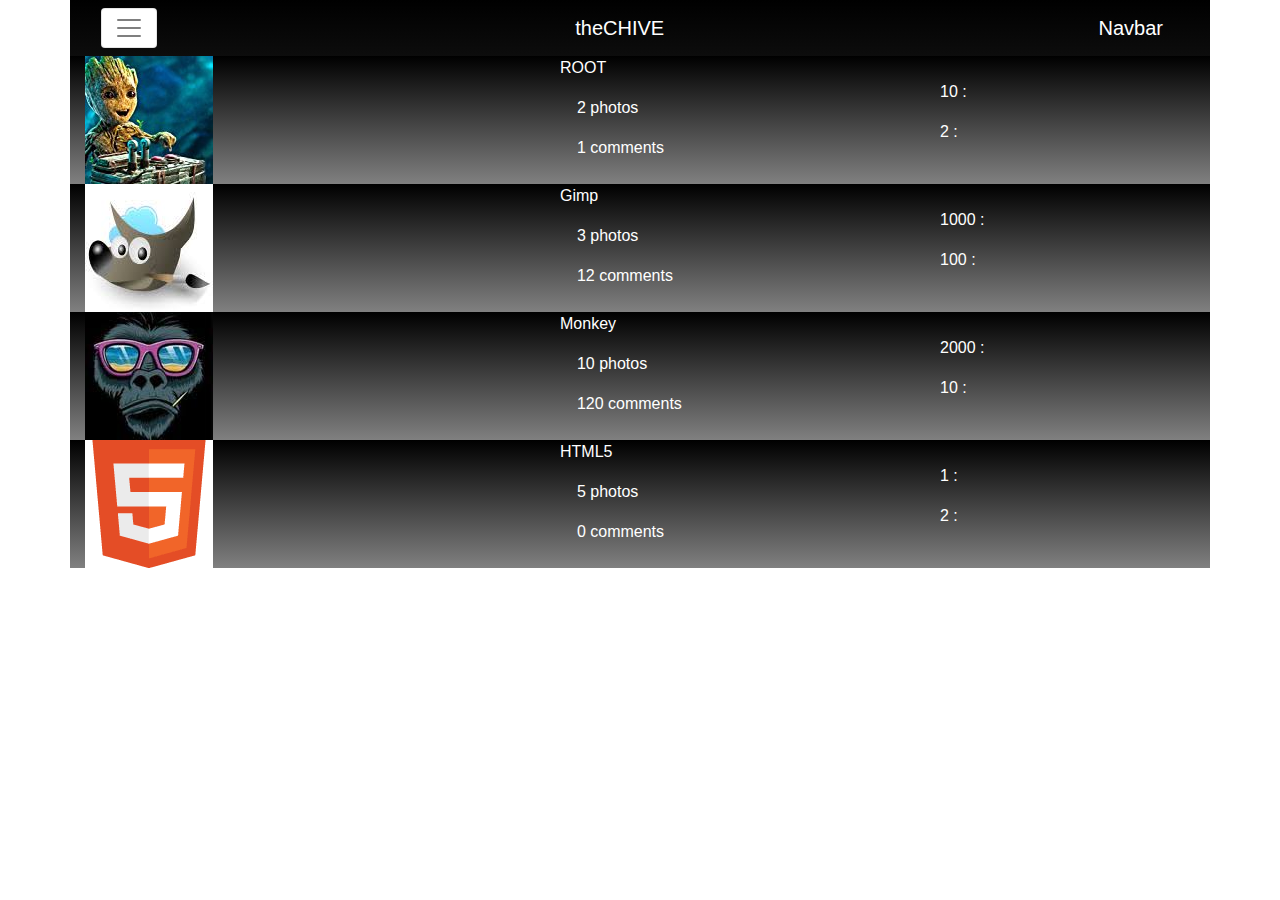
==== theChieve.html @ 102787f9 "thechieve" ====
<!DOCTYPE html>
<html lang="en">
  <head>
    <meta charset="UTF-8">
    <link href = "css/chieve.css" rel = "stylesheet" type = "text/css" />
    <meta http-equiv="X-UA-Compatible" content="IE=edge">
    <meta name="viewport" content="width=device-width, initial-scale=1">
    <!-- The above 3 meta tags *must* come first in the head; any other head content must come *after* these tags -->
    <title>Bootstrap 101 Template</title>

    <!-- Bootstrap -->
    <link href="css/bootstrap.min.css" rel="stylesheet">

    <!-- HTML5 shim and Respond.js for IE8 support of HTML5 elements and media queries -->
    <!-- WARNING: Respond.js doesn't work if you view the page via file:// -->
    <!--[if lt IE 9]>
      <script src="https://oss.maxcdn.com/html5shiv/3.7.3/html5shiv.min.js"></script>
      <script src="https://oss.maxcdn.com/respond/1.4.2/respond.min.js"></script>
    <![endif]-->
  </head>
  <body style="color:white">
    
    <div class="container" style="background:linear-gradient(black, gray);">
            <nav class="navbar navbar-toggleable-md navbar-light bg-faded">
                    <button class="navbar-toggler navbar-toggler-right" type="button" data-toggle="collapse" data-target="#navbarSupportedContent" aria-controls="navbarSupportedContent" aria-expanded="false" aria-label="Toggle navigation" style="background-color:white">
                      <span class="navbar-toggler-icon"></span>
                    </button>
                    <a class="navbar-brand" href="#" style="color:white">theCHIVE</a>
                    <a class="navbar-brand" href="#" style="color:white">Navbar</a>
                  
                    <div class="collapse navbar-collapse" id="navbarSupportedContent">
                      <ul class="navbar-nav mr-auto">
                        <li class="nav-item active">
                          <a class="nav-link" href="#" style="color:white">Home <span class="sr-only">(current)</span></a>
                        </li>
                        <li class="nav-item">
                          <a class="nav-link" href="#" style="color:white">Link</a>
                        </li>
                        <li class="nav-item">
                          <a class="nav-link disabled" href="#" style="color:white">Disabled</a>
                        </li>
                      </ul>
                      <form class="form-inline my-2 my-lg-0">
                        <input class="form-control mr-sm-2" type="text" placeholder="Search">
                        <button class="btn btn-outline-danger my-2 my-sm-0" type="submit">Search</button>
                      </form>
                    </div>
                  </nav>

        
              <div class="row" style="background:linear-gradient(black, gray);">
                <div class="col-5 ">        
                    <img src="img/71opG3O6-nL._CR280,0,720,720_UX128.jpg">                                          
                </div>
                <div class="col-4 ">            
                    <p>ROOT</p>
                    <p><i class="fa fa-picture-o" aria-hidden="true"></i> 2 photos</p>                                 
                    <p><i class="fa fa-comment" aria-hidden="true"></i> 1 comments</p>
                </div>
                <div class="col-3 ">    
                  <br>
                    <p>10 : <i class="fa fa-thumbs-o-up" aria-hidden="true"></i><p>                    
                    <p>2 : <i class="fa fa-thumbs-o-down" aria-hidden="true"></i><p>                                 
                </div>
            </div>

            <div class="row" style="background:linear-gradient(black, gray);">
                <div class="col-5 ">        
                    <img src="img/descarga.jpg">                                          
                </div>
                <div class="col-4 ">            
                    <p>Gimp</p>
                    <p><i class="fa fa-picture-o" aria-hidden="true"></i> 3 photos</p>                                 
                    <p><i class="fa fa-comment" aria-hidden="true"></i> 12 comments</p>
                </div>
                <div class="col-3 ">    
                  <br>
                    <p>1000 : <i class="fa fa-thumbs-o-up" aria-hidden="true"></i><p>                    
                    <p>100 : <i class="fa fa-thumbs-o-down" aria-hidden="true"></i><p>                                 
                </div>
            </div>

             <div class="row" style="background:linear-gradient(black, gray);">
                <div class="col-5 ">        
                    <img src="img/images (1).jpg">                                          
                </div>
                <div class="col-4 ">            
                    <p>Monkey</p>
                    <p><i class="fa fa-picture-o" aria-hidden="true"></i> 10 photos</p>                                 
                    <p><i class="fa fa-comment" aria-hidden="true"></i> 120 comments</p>
                </div>
                <div class="col-3 ">    
                  <br>
                    <p>2000 : <i class="fa fa-thumbs-o-up" aria-hidden="true"></i><p>                    
                    <p>10 : <i class="fa fa-thumbs-o-down" aria-hidden="true"></i><p>                                 
                </div>
            </div>

            <div class="row" style="background:linear-gradient(black, gray);">
                <div class="col-5 ">        
                    <img src="img/descarga.png">                                          
                </div>
                <div class="col-4 ">            
                    <p>HTML5</p>
                    <p><i class="fa fa-picture-o" aria-hidden="true"></i> 5 photos</p>                                 
                    <p><i class="fa fa-comment" aria-hidden="true"></i> 0 comments</p>
                </div>
                <div class="col-3 ">    
                  <br>
                    <p>1 : <i class="fa fa-thumbs-o-up" aria-hidden="true"></i><p>                    
                    <p>2 : <i class="fa fa-thumbs-o-down" aria-hidden="true"></i><p>                                 
                </div>
            </div>



    </div>



    <!-- jQuery (necessary for Bootstrap's JavaScript plugins) -->
    <script src="https://ajax.googleapis.com/ajax/libs/jquery/1.12.4/jquery.min.js"></script>
    <!-- Include all compiled plugins (below), or include individual files as needed -->
    <script src="js/bootstrap.min.js"></script>
  </body>
</html>
---- css/chieve.css ----
/*!* Font Awesome 4.1.0 by @davegandy - http://fontawesome.io - @fontawesome * License - http://fontawesome.io/license(Font:SIL OFL 1.1,CSS:MIT License) */@font-face {
    font-family:'FontAwesome';src:url('https://static.hsappstatic.net/content_shared_assets/static-1.3779/fonts/fontawesome-webfont.eot?v=4.1.0');src:url('https://static.hsappstatic.net/content_shared_assets/static-1.3779/fonts/fontawesome-webfont.eot?#iefix&v=4.1.0') format('embedded-opentype'),url('https://static.hsappstatic.net/content_shared_assets/static-1.3779/fonts/fontawesome-webfont.woff?v=4.1.0') format('woff'),url('https://static.hsappstatic.net/content_shared_assets/static-1.3779/fonts/fontawesome-webfont.ttf?v=4.1.0') format('truetype'),url('https://static.hsappstatic.net/content_shared_assets/static-1.3779/fonts/fontawesome-webfont.svg?v=4.1.0#fontawesomeregular') format('svg');font-weight:normal;font-style:normal
}

.fa {
    display: inline-block;
    font-family: FontAwesome;
    font-style: normal;
    font-weight: normal;
    line-height: 1;
    -webkit-font-smoothing: antialiased;
    -moz-osx-font-smoothing: grayscale
}

.fa-lg {
    font-size: 1.33333333em;
    line-height: .75em;
    vertical-align: -15%
}

.fa-2x {
    font-size: 2em
}

.fa-3x {
    font-size: 3em
}

.fa-4x {
    font-size: 4em
}

.fa-5x {
    font-size: 5em
}

.fa-fw {
    width: 1.28571429em;
    text-align: center
}

.fa-ul {
    padding-left: 0;
    margin-left: 2.14285714em;
    list-style-type: none
}

.fa-ul>li {
    position: relative
}

.fa-li {
    position: absolute;
    left: -2.14285714em;
    width: 2.14285714em;
    top: .14285714em;
    text-align: center
}

.fa-li.fa-lg {
    left: -1.85714286em
}

.fa-border {
    padding: .2em .25em .15em;
    border: solid .08em #eee;
    border-radius: .1em
}

.pull-right {
    float: right
}

.pull-left {
    float: left
}

.fa.pull-left {
    margin-right: .3em
}

.fa.pull-right {
    margin-left: .3em
}

.fa-spin {
    -webkit-animation: spin 2s infinite linear;
    -moz-animation: spin 2s infinite linear;
    -o-animation: spin 2s infinite linear;
    animation: spin 2s infinite linear
}

@-moz-keyframes spin {
    0% {
        -moz-transform: rotate(0deg)
    }

    100% {
        -moz-transform: rotate(359deg)
    }
}

@-webkit-keyframes spin {
    0% {
        -webkit-transform: rotate(0deg)
    }

    100% {
        -webkit-transform: rotate(359deg)
    }
}

@-o-keyframes spin {
    0% {
        -o-transform: rotate(0deg)
    }

    100% {
        -o-transform: rotate(359deg)
    }
}

@keyframes spin {
    0% {
        -webkit-transform: rotate(0deg);
        transform: rotate(0deg)
    }

    100% {
        -webkit-transform: rotate(359deg);
        transform: rotate(359deg)
    }
}

.fa-rotate-90 {
    filter: progid:DXImageTransform.Microsoft.BasicImage(rotation=1);
    -webkit-transform: rotate(90deg);
    -moz-transform: rotate(90deg);
    -ms-transform: rotate(90deg);
    -o-transform: rotate(90deg);
    transform: rotate(90deg)
}

.fa-rotate-180 {
    filter: progid:DXImageTransform.Microsoft.BasicImage(rotation=2);
    -webkit-transform: rotate(180deg);
    -moz-transform: rotate(180deg);
    -ms-transform: rotate(180deg);
    -o-transform: rotate(180deg);
    transform: rotate(180deg)
}

.fa-rotate-270 {
    filter: progid:DXImageTransform.Microsoft.BasicImage(rotation=3);
    -webkit-transform: rotate(270deg);
    -moz-transform: rotate(270deg);
    -ms-transform: rotate(270deg);
    -o-transform: rotate(270deg);
    transform: rotate(270deg)
}

.fa-flip-horizontal {
    filter: progid:DXImageTransform.Microsoft.BasicImage(rotation=0,mirror=1);
    -webkit-transform: scale(-1,1);
    -moz-transform: scale(-1,1);
    -ms-transform: scale(-1,1);
    -o-transform: scale(-1,1);
    transform: scale(-1,1)
}

.fa-flip-vertical {
    filter: progid:DXImageTransform.Microsoft.BasicImage(rotation=2,mirror=1);
    -webkit-transform: scale(1,-1);
    -moz-transform: scale(1,-1);
    -ms-transform: scale(1,-1);
    -o-transform: scale(1,-1);
    transform: scale(1,-1)
}

.fa-stack {
    position: relative;
    display: inline-block;
    width: 2em;
    height: 2em;
    line-height: 2em;
    vertical-align: middle
}

.fa-stack-1x,.fa-stack-2x {
    position: absolute;
    left: 0;
    width: 100%;
    text-align: center
}

.fa-stack-1x {
    line-height: inherit
}

.fa-stack-2x {
    font-size: 2em
}

.fa-inverse {
    color: #fff
}

.fa-glass:before {
    content: "\f000"
}

.fa-music:before {
    content: "\f001"
}

.fa-search:before {
    content: "\f002"
}

.fa-envelope-o:before {
    content: "\f003"
}

.fa-heart:before {
    content: "\f004"
}

.fa-star:before {
    content: "\f005"
}

.fa-star-o:before {
    content: "\f006"
}

.fa-user:before {
    content: "\f007"
}

.fa-film:before {
    content: "\f008"
}

.fa-th-large:before {
    content: "\f009"
}

.fa-th:before {
    content: "\f00a"
}

.fa-th-list:before {
    content: "\f00b"
}

.fa-check:before {
    content: "\f00c"
}

.fa-times:before {
    content: "\f00d"
}

.fa-search-plus:before {
    content: "\f00e"
}

.fa-search-minus:before {
    content: "\f010"
}

.fa-power-off:before {
    content: "\f011"
}

.fa-signal:before {
    content: "\f012"
}

.fa-gear:before,.fa-cog:before {
    content: "\f013"
}

.fa-trash-o:before {
    content: "\f014"
}

.fa-home:before {
    content: "\f015"
}

.fa-file-o:before {
    content: "\f016"
}

.fa-clock-o:before {
    content: "\f017"
}

.fa-road:before {
    content: "\f018"
}

.fa-download:before {
    content: "\f019"
}

.fa-arrow-circle-o-down:before {
    content: "\f01a"
}

.fa-arrow-circle-o-up:before {
    content: "\f01b"
}

.fa-inbox:before {
    content: "\f01c"
}

.fa-play-circle-o:before {
    content: "\f01d"
}

.fa-rotate-right:before,.fa-repeat:before {
    content: "\f01e"
}

.fa-refresh:before {
    content: "\f021"
}

.fa-list-alt:before {
    content: "\f022"
}

.fa-lock:before {
    content: "\f023"
}

.fa-flag:before {
    content: "\f024"
}

.fa-headphones:before {
    content: "\f025"
}

.fa-volume-off:before {
    content: "\f026"
}

.fa-volume-down:before {
    content: "\f027"
}

.fa-volume-up:before {
    content: "\f028"
}

.fa-qrcode:before {
    content: "\f029"
}

.fa-barcode:before {
    content: "\f02a"
}

.fa-tag:before {
    content: "\f02b"
}

.fa-tags:before {
    content: "\f02c"
}

.fa-book:before {
    content: "\f02d"
}

.fa-bookmark:before {
    content: "\f02e"
}

.fa-print:before {
    content: "\f02f"
}

.fa-camera:before {
    content: "\f030"
}

.fa-font:before {
    content: "\f031"
}

.fa-bold:before {
    content: "\f032"
}

.fa-italic:before {
    content: "\f033"
}

.fa-text-height:before {
    content: "\f034"
}

.fa-text-width:before {
    content: "\f035"
}

.fa-align-left:before {
    content: "\f036"
}

.fa-align-center:before {
    content: "\f037"
}

.fa-align-right:before {
    content: "\f038"
}

.fa-align-justify:before {
    content: "\f039"
}

.fa-list:before {
    content: "\f03a"
}

.fa-dedent:before,.fa-outdent:before {
    content: "\f03b"
}

.fa-indent:before {
    content: "\f03c"
}

.fa-video-camera:before {
    content: "\f03d"
}

.fa-photo:before,.fa-image:before,.fa-picture-o:before {
    content: "\f03e"
}

.fa-pencil:before {
    content: "\f040"
}

.fa-map-marker:before {
    content: "\f041"
}

.fa-adjust:before {
    content: "\f042"
}

.fa-tint:before {
    content: "\f043"
}

.fa-edit:before,.fa-pencil-square-o:before {
    content: "\f044"
}

.fa-share-square-o:before {
    content: "\f045"
}

.fa-check-square-o:before {
    content: "\f046"
}

.fa-arrows:before {
    content: "\f047"
}

.fa-step-backward:before {
    content: "\f048"
}

.fa-fast-backward:before {
    content: "\f049"
}

.fa-backward:before {
    content: "\f04a"
}

.fa-play:before {
    content: "\f04b"
}

.fa-pause:before {
    content: "\f04c"
}

.fa-stop:before {
    content: "\f04d"
}

.fa-forward:before {
    content: "\f04e"
}

.fa-fast-forward:before {
    content: "\f050"
}

.fa-step-forward:before {
    content: "\f051"
}

.fa-eject:before {
    content: "\f052"
}

.fa-chevron-left:before {
    content: "\f053"
}

.fa-chevron-right:before {
    content: "\f054"
}

.fa-plus-circle:before {
    content: "\f055"
}

.fa-minus-circle:before {
    content: "\f056"
}

.fa-times-circle:before {
    content: "\f057"
}

.fa-check-circle:before {
    content: "\f058"
}

.fa-question-circle:before {
    content: "\f059"
}

.fa-info-circle:before {
    content: "\f05a"
}

.fa-crosshairs:before {
    content: "\f05b"
}

.fa-times-circle-o:before {
    content: "\f05c"
}

.fa-check-circle-o:before {
    content: "\f05d"
}

.fa-ban:before {
    content: "\f05e"
}

.fa-arrow-left:before {
    content: "\f060"
}

.fa-arrow-right:before {
    content: "\f061"
}

.fa-arrow-up:before {
    content: "\f062"
}

.fa-arrow-down:before {
    content: "\f063"
}

.fa-mail-forward:before,.fa-share:before {
    content: "\f064"
}

.fa-expand:before {
    content: "\f065"
}

.fa-compress:before {
    content: "\f066"
}

.fa-plus:before {
    content: "\f067"
}

.fa-minus:before {
    content: "\f068"
}

.fa-asterisk:before {
    content: "\f069"
}

.fa-exclamation-circle:before {
    content: "\f06a"
}

.fa-gift:before {
    content: "\f06b"
}

.fa-leaf:before {
    content: "\f06c"
}

.fa-fire:before {
    content: "\f06d"
}

.fa-eye:before {
    content: "\f06e"
}

.fa-eye-slash:before {
    content: "\f070"
}

.fa-warning:before,.fa-exclamation-triangle:before {
    content: "\f071"
}

.fa-plane:before {
    content: "\f072"
}

.fa-calendar:before {
    content: "\f073"
}

.fa-random:before {
    content: "\f074"
}

.fa-comment:before {
    content: "\f075"
}

.fa-magnet:before {
    content: "\f076"
}

.fa-chevron-up:before {
    content: "\f077"
}

.fa-chevron-down:before {
    content: "\f078"
}

.fa-retweet:before {
    content: "\f079"
}

.fa-shopping-cart:before {
    content: "\f07a"
}

.fa-folder:before {
    content: "\f07b"
}

.fa-folder-open:before {
    content: "\f07c"
}

.fa-arrows-v:before {
    content: "\f07d"
}

.fa-arrows-h:before {
    content: "\f07e"
}

.fa-bar-chart-o:before {
    content: "\f080"
}

.fa-twitter-square:before {
    content: "\f081"
}

.fa-facebook-square:before {
    content: "\f082"
}

.fa-camera-retro:before {
    content: "\f083"
}

.fa-key:before {
    content: "\f084"
}

.fa-gears:before,.fa-cogs:before {
    content: "\f085"
}

.fa-comments:before {
    content: "\f086"
}

.fa-thumbs-o-up:before {
    content: "\f087"
}

.fa-thumbs-o-down:before {
    content: "\f088"
}

.fa-star-half:before {
    content: "\f089"
}

.fa-heart-o:before {
    content: "\f08a"
}

.fa-sign-out:before {
    content: "\f08b"
}

.fa-linkedin-square:before {
    content: "\f08c"
}

.fa-thumb-tack:before {
    content: "\f08d"
}

.fa-external-link:before {
    content: "\f08e"
}

.fa-sign-in:before {
    content: "\f090"
}

.fa-trophy:before {
    content: "\f091"
}

.fa-github-square:before {
    content: "\f092"
}

.fa-upload:before {
    content: "\f093"
}

.fa-lemon-o:before {
    content: "\f094"
}

.fa-phone:before {
    content: "\f095"
}

.fa-square-o:before {
    content: "\f096"
}

.fa-bookmark-o:before {
    content: "\f097"
}

.fa-phone-square:before {
    content: "\f098"
}

.fa-twitter:before {
    content: "\f099"
}

.fa-facebook:before {
    content: "\f09a"
}

.fa-github:before {
    content: "\f09b"
}

.fa-unlock:before {
    content: "\f09c"
}

.fa-credit-card:before {
    content: "\f09d"
}

.fa-rss:before {
    content: "\f09e"
}

.fa-hdd-o:before {
    content: "\f0a0"
}

.fa-bullhorn:before {
    content: "\f0a1"
}

.fa-bell:before {
    content: "\f0f3"
}

.fa-certificate:before {
    content: "\f0a3"
}

.fa-hand-o-right:before {
    content: "\f0a4"
}

.fa-hand-o-left:before {
    content: "\f0a5"
}

.fa-hand-o-up:before {
    content: "\f0a6"
}

.fa-hand-o-down:before {
    content: "\f0a7"
}

.fa-arrow-circle-left:before {
    content: "\f0a8"
}

.fa-arrow-circle-right:before {
    content: "\f0a9"
}

.fa-arrow-circle-up:before {
    content: "\f0aa"
}

.fa-arrow-circle-down:before {
    content: "\f0ab"
}

.fa-globe:before {
    content: "\f0ac"
}

.fa-wrench:before {
    content: "\f0ad"
}

.fa-tasks:before {
    content: "\f0ae"
}

.fa-filter:before {
    content: "\f0b0"
}

.fa-briefcase:before {
    content: "\f0b1"
}

.fa-arrows-alt:before {
    content: "\f0b2"
}

.fa-group:before,.fa-users:before {
    content: "\f0c0"
}

.fa-chain:before,.fa-link:before {
    content: "\f0c1"
}

.fa-cloud:before {
    content: "\f0c2"
}

.fa-flask:before {
    content: "\f0c3"
}

.fa-cut:before,.fa-scissors:before {
    content: "\f0c4"
}

.fa-copy:before,.fa-files-o:before {
    content: "\f0c5"
}

.fa-paperclip:before {
    content: "\f0c6"
}

.fa-save:before,.fa-floppy-o:before {
    content: "\f0c7"
}

.fa-square:before {
    content: "\f0c8"
}

.fa-navicon:before,.fa-reorder:before,.fa-bars:before {
    content: "\f0c9"
}

.fa-list-ul:before {
    content: "\f0ca"
}

.fa-list-ol:before {
    content: "\f0cb"
}

.fa-strikethrough:before {
    content: "\f0cc"
}

.fa-underline:before {
    content: "\f0cd"
}

.fa-table:before {
    content: "\f0ce"
}

.fa-magic:before {
    content: "\f0d0"
}

.fa-truck:before {
    content: "\f0d1"
}

.fa-pinterest:before {
    content: "\f0d2"
}

.fa-pinterest-square:before {
    content: "\f0d3"
}

.fa-google-plus-square:before {
    content: "\f0d4"
}

.fa-google-plus:before {
    content: "\f0d5"
}

.fa-money:before {
    content: "\f0d6"
}

.fa-caret-down:before {
    content: "\f0d7"
}

.fa-caret-up:before {
    content: "\f0d8"
}

.fa-caret-left:before {
    content: "\f0d9"
}

.fa-caret-right:before {
    content: "\f0da"
}

.fa-columns:before {
    content: "\f0db"
}

.fa-unsorted:before,.fa-sort:before {
    content: "\f0dc"
}

.fa-sort-down:before,.fa-sort-desc:before {
    content: "\f0dd"
}

.fa-sort-up:before,.fa-sort-asc:before {
    content: "\f0de"
}

.fa-envelope:before {
    content: "\f0e0"
}

.fa-linkedin:before {
    content: "\f0e1"
}

.fa-rotate-left:before,.fa-undo:before {
    content: "\f0e2"
}

.fa-legal:before,.fa-gavel:before {
    content: "\f0e3"
}

.fa-dashboard:before,.fa-tachometer:before {
    content: "\f0e4"
}

.fa-comment-o:before {
    content: "\f0e5"
}

.fa-comments-o:before {
    content: "\f0e6"
}

.fa-flash:before,.fa-bolt:before {
    content: "\f0e7"
}

.fa-sitemap:before {
    content: "\f0e8"
}

.fa-umbrella:before {
    content: "\f0e9"
}

.fa-paste:before,.fa-clipboard:before {
    content: "\f0ea"
}

.fa-lightbulb-o:before {
    content: "\f0eb"
}

.fa-exchange:before {
    content: "\f0ec"
}

.fa-cloud-download:before {
    content: "\f0ed"
}

.fa-cloud-upload:before {
    content: "\f0ee"
}

.fa-user-md:before {
    content: "\f0f0"
}

.fa-stethoscope:before {
    content: "\f0f1"
}

.fa-suitcase:before {
    content: "\f0f2"
}

.fa-bell-o:before {
    content: "\f0a2"
}

.fa-coffee:before {
    content: "\f0f4"
}

.fa-cutlery:before {
    content: "\f0f5"
}

.fa-file-text-o:before {
    content: "\f0f6"
}

.fa-building-o:before {
    content: "\f0f7"
}

.fa-hospital-o:before {
    content: "\f0f8"
}

.fa-ambulance:before {
    content: "\f0f9"
}

.fa-medkit:before {
    content: "\f0fa"
}

.fa-fighter-jet:before {
    content: "\f0fb"
}

.fa-beer:before {
    content: "\f0fc"
}

.fa-h-square:before {
    content: "\f0fd"
}

.fa-plus-square:before {
    content: "\f0fe"
}

.fa-angle-double-left:before {
    content: "\f100"
}

.fa-angle-double-right:before {
    content: "\f101"
}

.fa-angle-double-up:before {
    content: "\f102"
}

.fa-angle-double-down:before {
    content: "\f103"
}

.fa-angle-left:before {
    content: "\f104"
}

.fa-angle-right:before {
    content: "\f105"
}

.fa-angle-up:before {
    content: "\f106"
}

.fa-angle-down:before {
    content: "\f107"
}

.fa-desktop:before {
    content: "\f108"
}

.fa-laptop:before {
    content: "\f109"
}

.fa-tablet:before {
    content: "\f10a"
}

.fa-mobile-phone:before,.fa-mobile:before {
    content: "\f10b"
}

.fa-circle-o:before {
    content: "\f10c"
}

.fa-quote-left:before {
    content: "\f10d"
}

.fa-quote-right:before {
    content: "\f10e"
}

.fa-spinner:before {
    content: "\f110"
}

.fa-circle:before {
    content: "\f111"
}

.fa-mail-reply:before,.fa-reply:before {
    content: "\f112"
}

.fa-github-alt:before {
    content: "\f113"
}

.fa-folder-o:before {
    content: "\f114"
}

.fa-folder-open-o:before {
    content: "\f115"
}

.fa-smile-o:before {
    content: "\f118"
}

.fa-frown-o:before {
    content: "\f119"
}

.fa-meh-o:before {
    content: "\f11a"
}

.fa-gamepad:before {
    content: "\f11b"
}

.fa-keyboard-o:before {
    content: "\f11c"
}

.fa-flag-o:before {
    content: "\f11d"
}

.fa-flag-checkered:before {
    content: "\f11e"
}

.fa-terminal:before {
    content: "\f120"
}

.fa-code:before {
    content: "\f121"
}

.fa-mail-reply-all:before,.fa-reply-all:before {
    content: "\f122"
}

.fa-star-half-empty:before,.fa-star-half-full:before,.fa-star-half-o:before {
    content: "\f123"
}

.fa-location-arrow:before {
    content: "\f124"
}

.fa-crop:before {
    content: "\f125"
}

.fa-code-fork:before {
    content: "\f126"
}

.fa-unlink:before,.fa-chain-broken:before {
    content: "\f127"
}

.fa-question:before {
    content: "\f128"
}

.fa-info:before {
    content: "\f129"
}

.fa-exclamation:before {
    content: "\f12a"
}

.fa-superscript:before {
    content: "\f12b"
}

.fa-subscript:before {
    content: "\f12c"
}

.fa-eraser:before {
    content: "\f12d"
}

.fa-puzzle-piece:before {
    content: "\f12e"
}

.fa-microphone:before {
    content: "\f130"
}

.fa-microphone-slash:before {
    content: "\f131"
}

.fa-shield:before {
    content: "\f132"
}

.fa-calendar-o:before {
    content: "\f133"
}

.fa-fire-extinguisher:before {
    content: "\f134"
}

.fa-rocket:before {
    content: "\f135"
}

.fa-maxcdn:before {
    content: "\f136"
}

.fa-chevron-circle-left:before {
    content: "\f137"
}

.fa-chevron-circle-right:before {
    content: "\f138"
}

.fa-chevron-circle-up:before {
    content: "\f139"
}

.fa-chevron-circle-down:before {
    content: "\f13a"
}

.fa-html5:before {
    content: "\f13b"
}

.fa-css3:before {
    content: "\f13c"
}

.fa-anchor:before {
    content: "\f13d"
}

.fa-unlock-alt:before {
    content: "\f13e"
}

.fa-bullseye:before {
    content: "\f140"
}

.fa-ellipsis-h:before {
    content: "\f141"
}

.fa-ellipsis-v:before {
    content: "\f142"
}

.fa-rss-square:before {
    content: "\f143"
}

.fa-play-circle:before {
    content: "\f144"
}

.fa-ticket:before {
    content: "\f145"
}

.fa-minus-square:before {
    content: "\f146"
}

.fa-minus-square-o:before {
    content: "\f147"
}

.fa-level-up:before {
    content: "\f148"
}

.fa-level-down:before {
    content: "\f149"
}

.fa-check-square:before {
    content: "\f14a"
}

.fa-pencil-square:before {
    content: "\f14b"
}

.fa-external-link-square:before {
    content: "\f14c"
}

.fa-share-square:before {
    content: "\f14d"
}

.fa-compass:before {
    content: "\f14e"
}

.fa-toggle-down:before,.fa-caret-square-o-down:before {
    content: "\f150"
}

.fa-toggle-up:before,.fa-caret-square-o-up:before {
    content: "\f151"
}

.fa-toggle-right:before,.fa-caret-square-o-right:before {
    content: "\f152"
}

.fa-euro:before,.fa-eur:before {
    content: "\f153"
}

.fa-gbp:before {
    content: "\f154"
}

.fa-dollar:before,.fa-usd:before {
    content: "\f155"
}

.fa-rupee:before,.fa-inr:before {
    content: "\f156"
}

.fa-cny:before,.fa-rmb:before,.fa-yen:before,.fa-jpy:before {
    content: "\f157"
}

.fa-ruble:before,.fa-rouble:before,.fa-rub:before {
    content: "\f158"
}

.fa-won:before,.fa-krw:before {
    content: "\f159"
}

.fa-bitcoin:before,.fa-btc:before {
    content: "\f15a"
}

.fa-file:before {
    content: "\f15b"
}

.fa-file-text:before {
    content: "\f15c"
}

.fa-sort-alpha-asc:before {
    content: "\f15d"
}

.fa-sort-alpha-desc:before {
    content: "\f15e"
}

.fa-sort-amount-asc:before {
    content: "\f160"
}

.fa-sort-amount-desc:before {
    content: "\f161"
}

.fa-sort-numeric-asc:before {
    content: "\f162"
}

.fa-sort-numeric-desc:before {
    content: "\f163"
}

.fa-thumbs-up:before {
    content: "\f164"
}

.fa-thumbs-down:before {
    content: "\f165"
}

.fa-youtube-square:before {
    content: "\f166"
}

.fa-youtube:before {
    content: "\f167"
}

.fa-xing:before {
    content: "\f168"
}

.fa-xing-square:before {
    content: "\f169"
}

.fa-youtube-play:before {
    content: "\f16a"
}

.fa-dropbox:before {
    content: "\f16b"
}

.fa-stack-overflow:before {
    content: "\f16c"
}

.fa-instagram:before {
    content: "\f16d"
}

.fa-flickr:before {
    content: "\f16e"
}

.fa-adn:before {
    content: "\f170"
}

.fa-bitbucket:before {
    content: "\f171"
}

.fa-bitbucket-square:before {
    content: "\f172"
}

.fa-tumblr:before {
    content: "\f173"
}

.fa-tumblr-square:before {
    content: "\f174"
}

.fa-long-arrow-down:before {
    content: "\f175"
}

.fa-long-arrow-up:before {
    content: "\f176"
}

.fa-long-arrow-left:before {
    content: "\f177"
}

.fa-long-arrow-right:before {
    content: "\f178"
}

.fa-apple:before {
    content: "\f179"
}

.fa-windows:before {
    content: "\f17a"
}

.fa-android:before {
    content: "\f17b"
}

.fa-linux:before {
    content: "\f17c"
}

.fa-dribbble:before {
    content: "\f17d"
}

.fa-skype:before {
    content: "\f17e"
}

.fa-foursquare:before {
    content: "\f180"
}

.fa-trello:before {
    content: "\f181"
}

.fa-female:before {
    content: "\f182"
}

.fa-male:before {
    content: "\f183"
}

.fa-gittip:before {
    content: "\f184"
}

.fa-sun-o:before {
    content: "\f185"
}

.fa-moon-o:before {
    content: "\f186"
}

.fa-archive:before {
    content: "\f187"
}

.fa-bug:before {
    content: "\f188"
}

.fa-vk:before {
    content: "\f189"
}

.fa-weibo:before {
    content: "\f18a"
}

.fa-renren:before {
    content: "\f18b"
}

.fa-pagelines:before {
    content: "\f18c"
}

.fa-stack-exchange:before {
    content: "\f18d"
}

.fa-arrow-circle-o-right:before {
    content: "\f18e"
}

.fa-arrow-circle-o-left:before {
    content: "\f190"
}

.fa-toggle-left:before,.fa-caret-square-o-left:before {
    content: "\f191"
}

.fa-dot-circle-o:before {
    content: "\f192"
}

.fa-wheelchair:before {
    content: "\f193"
}

.fa-vimeo-square:before {
    content: "\f194"
}

.fa-turkish-lira:before,.fa-try:before {
    content: "\f195"
}

.fa-plus-square-o:before {
    content: "\f196"
}

.fa-space-shuttle:before {
    content: "\f197"
}

.fa-slack:before {
    content: "\f198"
}

.fa-envelope-square:before {
    content: "\f199"
}

.fa-wordpress:before {
    content: "\f19a"
}

.fa-openid:before {
    content: "\f19b"
}

.fa-institution:before,.fa-bank:before,.fa-university:before {
    content: "\f19c"
}

.fa-mortar-board:before,.fa-graduation-cap:before {
    content: "\f19d"
}

.fa-yahoo:before {
    content: "\f19e"
}

.fa-google:before {
    content: "\f1a0"
}

.fa-reddit:before {
    content: "\f1a1"
}

.fa-reddit-square:before {
    content: "\f1a2"
}

.fa-stumbleupon-circle:before {
    content: "\f1a3"
}

.fa-stumbleupon:before {
    content: "\f1a4"
}

.fa-delicious:before {
    content: "\f1a5"
}

.fa-digg:before {
    content: "\f1a6"
}

.fa-pied-piper-square:before,.fa-pied-piper:before {
    content: "\f1a7"
}

.fa-pied-piper-alt:before {
    content: "\f1a8"
}

.fa-drupal:before {
    content: "\f1a9"
}

.fa-joomla:before {
    content: "\f1aa"
}

.fa-language:before {
    content: "\f1ab"
}

.fa-fax:before {
    content: "\f1ac"
}

.fa-building:before {
    content: "\f1ad"
}

.fa-child:before {
    content: "\f1ae"
}

.fa-paw:before {
    content: "\f1b0"
}

.fa-spoon:before {
    content: "\f1b1"
}

.fa-cube:before {
    content: "\f1b2"
}

.fa-cubes:before {
    content: "\f1b3"
}

.fa-behance:before {
    content: "\f1b4"
}

.fa-behance-square:before {
    content: "\f1b5"
}

.fa-steam:before {
    content: "\f1b6"
}

.fa-steam-square:before {
    content: "\f1b7"
}

.fa-recycle:before {
    content: "\f1b8"
}

.fa-automobile:before,.fa-car:before {
    content: "\f1b9"
}

.fa-cab:before,.fa-taxi:before {
    content: "\f1ba"
}

.fa-tree:before {
    content: "\f1bb"
}

.fa-spotify:before {
    content: "\f1bc"
}

.fa-deviantart:before {
    content: "\f1bd"
}

.fa-soundcloud:before {
    content: "\f1be"
}

.fa-database:before {
    content: "\f1c0"
}

.fa-file-pdf-o:before {
    content: "\f1c1"
}

.fa-file-word-o:before {
    content: "\f1c2"
}

.fa-file-excel-o:before {
    content: "\f1c3"
}

.fa-file-powerpoint-o:before {
    content: "\f1c4"
}

.fa-file-photo-o:before,.fa-file-picture-o:before,.fa-file-image-o:before {
    content: "\f1c5"
}

.fa-file-zip-o:before,.fa-file-archive-o:before {
    content: "\f1c6"
}

.fa-file-sound-o:before,.fa-file-audio-o:before {
    content: "\f1c7"
}

.fa-file-movie-o:before,.fa-file-video-o:before {
    content: "\f1c8"
}

.fa-file-code-o:before {
    content: "\f1c9"
}

.fa-vine:before {
    content: "\f1ca"
}

.fa-codepen:before {
    content: "\f1cb"
}

.fa-jsfiddle:before {
    content: "\f1cc"
}

.fa-life-bouy:before,.fa-life-saver:before,.fa-support:before,.fa-life-ring:before {
    content: "\f1cd"
}

.fa-circle-o-notch:before {
    content: "\f1ce"
}

.fa-ra:before,.fa-rebel:before {
    content: "\f1d0"
}

.fa-ge:before,.fa-empire:before {
    content: "\f1d1"
}

.fa-git-square:before {
    content: "\f1d2"
}

.fa-git:before {
    content: "\f1d3"
}

.fa-hacker-news:before {
    content: "\f1d4"
}

.fa-tencent-weibo:before {
    content: "\f1d5"
}

.fa-qq:before {
    content: "\f1d6"
}

.fa-wechat:before,.fa-weixin:before {
    content: "\f1d7"
}

.fa-send:before,.fa-paper-plane:before {
    content: "\f1d8"
}

.fa-send-o:before,.fa-paper-plane-o:before {
    content: "\f1d9"
}

.fa-history:before {
    content: "\f1da"
}

.fa-circle-thin:before {
    content: "\f1db"
}

.fa-header:before {
    content: "\f1dc"
}

.fa-paragraph:before {
    content: "\f1dd"
}

.fa-sliders:before {
    content: "\f1de"
}

.fa-share-alt:before {
    content: "\f1e0"
}

.fa-share-alt-square:before {
    content: "\f1e1"
}

.fa-bomb:before {
    content: "\f1e2"
}
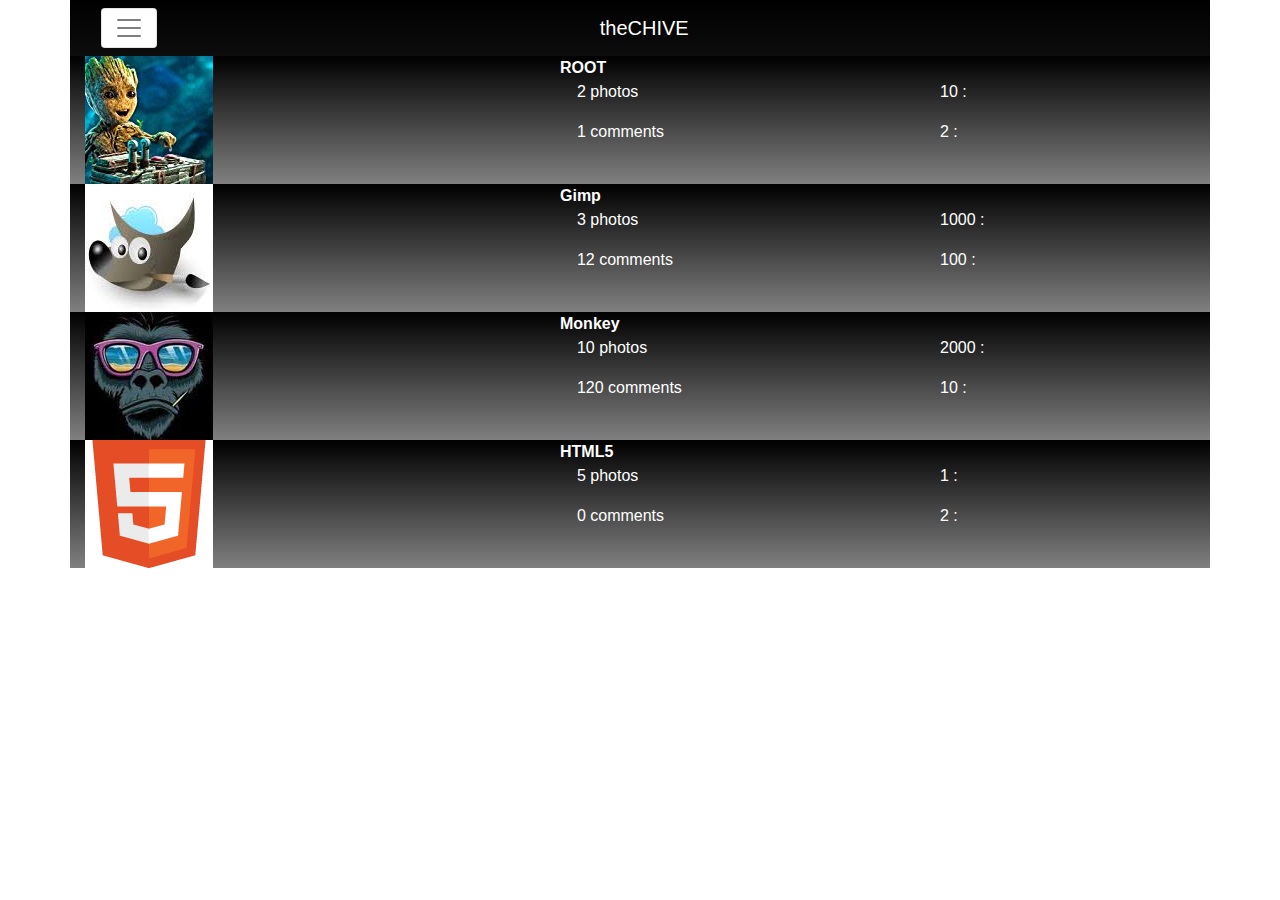
==== commit 17c27d38: "thechieve" ====
--- a/theChieve.html
+++ b/theChieve.html
@@ -26,7 +26,8 @@
                       <span class="navbar-toggler-icon"></span>
                     </button>
                     <a class="navbar-brand" href="#" style="color:white">theCHIVE</a>
-                    <a class="navbar-brand" href="#" style="color:white">Navbar</a>
+                    <a class="navbar-brand" href="#" style="color:white"><i class="fa fa-refresh" aria-hidden="true"></i>
+</a>
                   
                     <div class="collapse navbar-collapse" id="navbarSupportedContent">
                       <ul class="navbar-nav mr-auto">
@@ -53,7 +54,7 @@
                     <img src="img/71opG3O6-nL._CR280,0,720,720_UX128.jpg">                                          
                 </div>
                 <div class="col-4 ">            
-                    <p>ROOT</p>
+                    <b>ROOT</b>
                     <p><i class="fa fa-picture-o" aria-hidden="true"></i> 2 photos</p>                                 
                     <p><i class="fa fa-comment" aria-hidden="true"></i> 1 comments</p>
                 </div>
@@ -69,7 +70,7 @@
                     <img src="img/descarga.jpg">                                          
                 </div>
                 <div class="col-4 ">            
-                    <p>Gimp</p>
+                    <b>Gimp</b>
                     <p><i class="fa fa-picture-o" aria-hidden="true"></i> 3 photos</p>                                 
                     <p><i class="fa fa-comment" aria-hidden="true"></i> 12 comments</p>
                 </div>
@@ -85,7 +86,7 @@
                     <img src="img/images (1).jpg">                                          
                 </div>
                 <div class="col-4 ">            
-                    <p>Monkey</p>
+                    <b>Monkey</b>
                     <p><i class="fa fa-picture-o" aria-hidden="true"></i> 10 photos</p>                                 
                     <p><i class="fa fa-comment" aria-hidden="true"></i> 120 comments</p>
                 </div>
@@ -101,7 +102,7 @@
                     <img src="img/descarga.png">                                          
                 </div>
                 <div class="col-4 ">            
-                    <p>HTML5</p>
+                    <b>HTML5</b>
                     <p><i class="fa fa-picture-o" aria-hidden="true"></i> 5 photos</p>                                 
                     <p><i class="fa fa-comment" aria-hidden="true"></i> 0 comments</p>
                 </div>
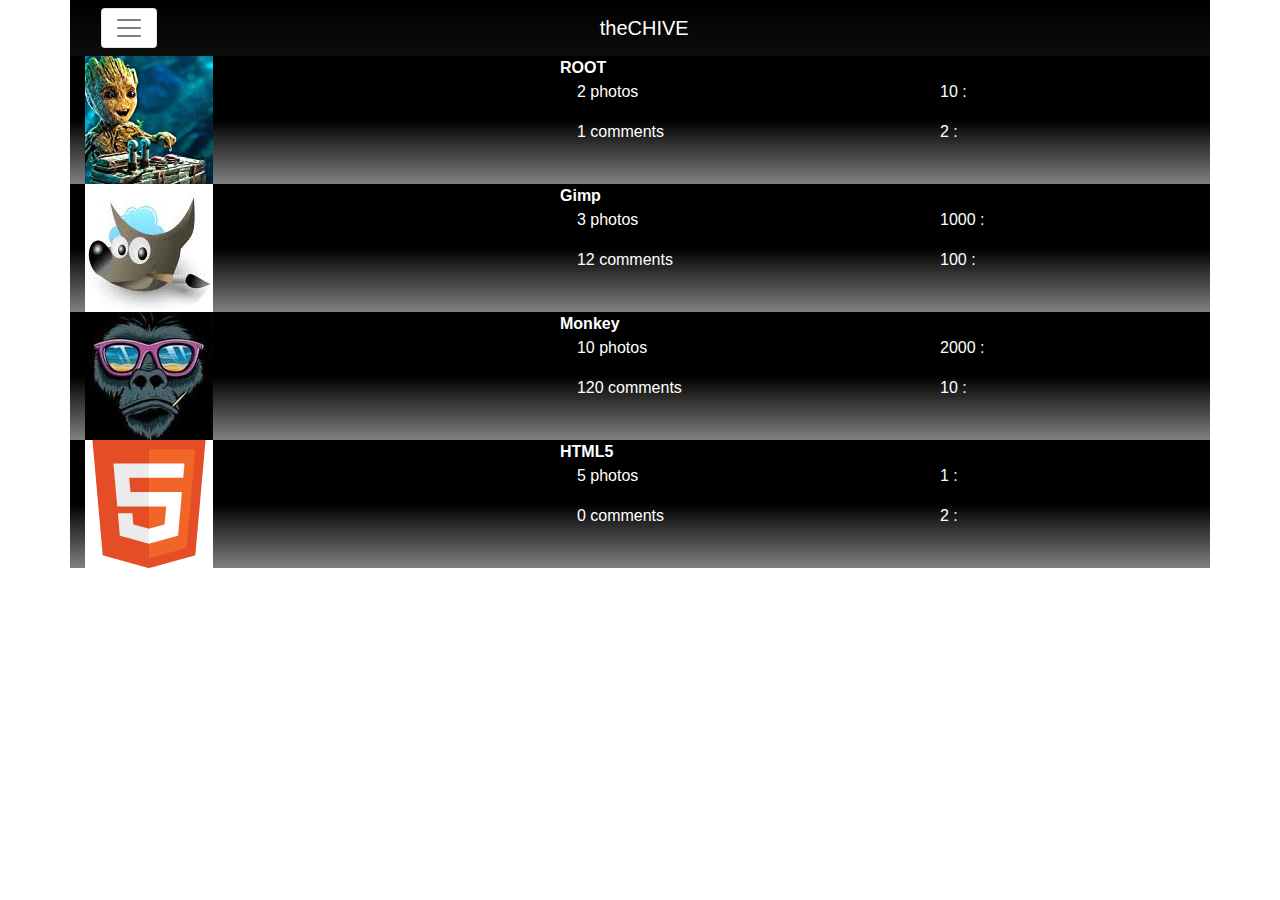
==== commit 405d1bca: "pagina con bootstrap" ====
--- a/theChieve.html
+++ b/theChieve.html
@@ -18,7 +18,7 @@
       <script src="https://oss.maxcdn.com/respond/1.4.2/respond.min.js"></script>
     <![endif]-->
   </head>
-  <body style="color:white">
+  <body style="color:white; backgorund:color;" >
     
     <div class="container" style="background:linear-gradient(black, gray);">
             <nav class="navbar navbar-toggleable-md navbar-light bg-faded">
@@ -49,7 +49,7 @@
                   </nav>
 
         
-              <div class="row" style="background:linear-gradient(black, gray);">
+              <div class="row" style="background:linear-gradient(black 50%, gray);">
                 <div class="col-5 ">        
                     <img src="img/71opG3O6-nL._CR280,0,720,720_UX128.jpg">                                          
                 </div>
@@ -65,7 +65,7 @@
                 </div>
             </div>
 
-            <div class="row" style="background:linear-gradient(black, gray);">
+            <div class="row" style="background:linear-gradient(black 50%, gray);">
                 <div class="col-5 ">        
                     <img src="img/descarga.jpg">                                          
                 </div>
@@ -81,7 +81,7 @@
                 </div>
             </div>
 
-             <div class="row" style="background:linear-gradient(black, gray);">
+             <div class="row" style="background:linear-gradient(black 50%, gray);">
                 <div class="col-5 ">        
                     <img src="img/images (1).jpg">                                          
                 </div>
@@ -97,7 +97,7 @@
                 </div>
             </div>
 
-            <div class="row" style="background:linear-gradient(black, gray);">
+            <div class="row" style="background:linear-gradient(black 50%, gray);">
                 <div class="col-5 ">        
                     <img src="img/descarga.png">                                          
                 </div>
